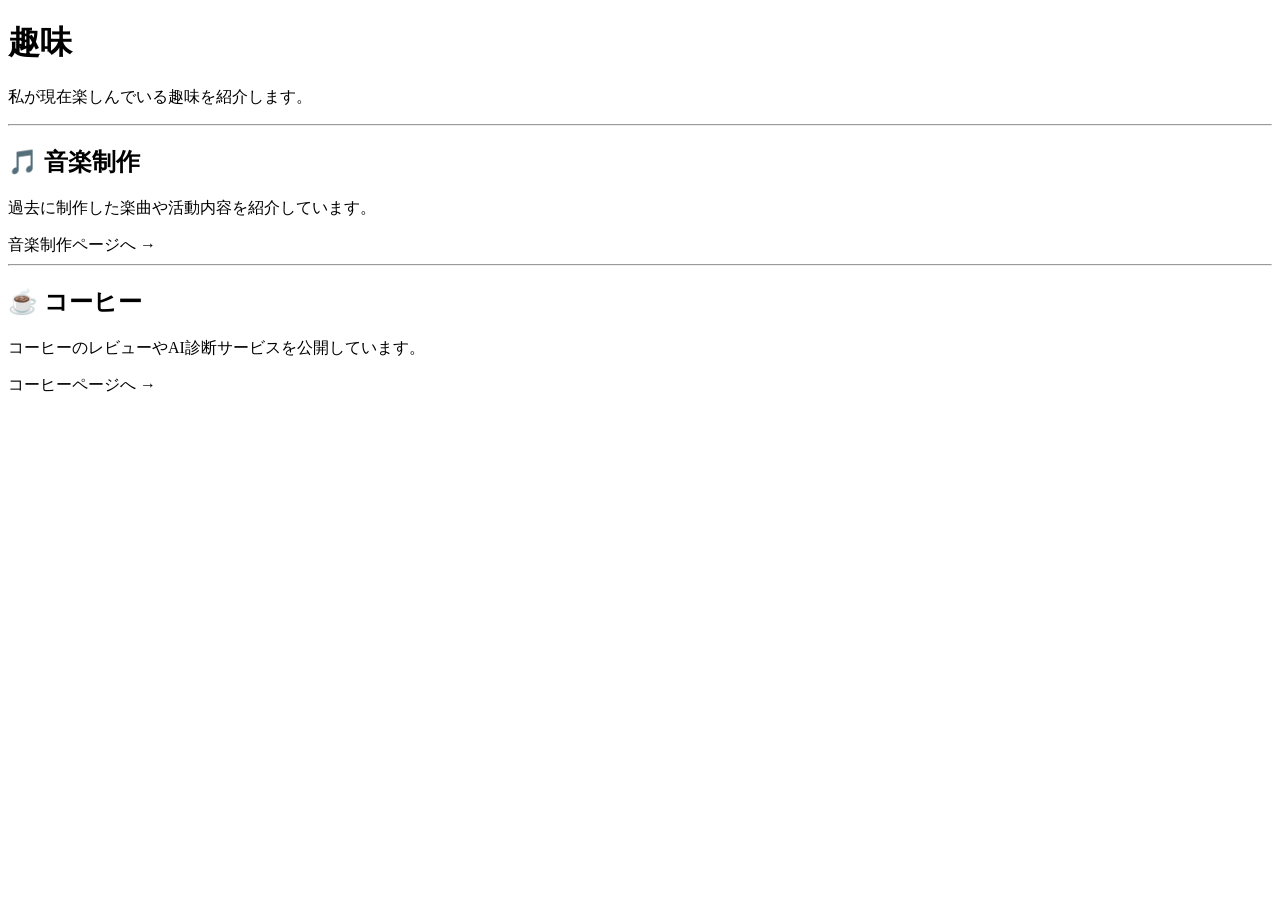
==== src/main/resources/templates/hobby/index.html @ b9a7da5b "Add: add hobby page" ====
<!DOCTYPE html>
<html xmlns:th="http://www.thymeleaf.org">

<head>
    <meta charset="UTF-8">
    <title>Hobby</title>
</head>

<body>

<h1>趣味</h1>

<p>
私が現在楽しんでいる趣味を紹介します。
</p>

<hr>

<h2>🎵 音楽制作</h2>

<p>
過去に制作した楽曲や活動内容を紹介しています。
</p>

<a th:href="@{/hobby/music}">
    音楽制作ページへ →
</a>

<hr>

<h2>☕ コーヒー</h2>

<p>
コーヒーのレビューやAI診断サービスを公開しています。
</p>

<a th:href="@{/hobby/coffee}">
    コーヒーページへ →
</a>

</body>

</html>
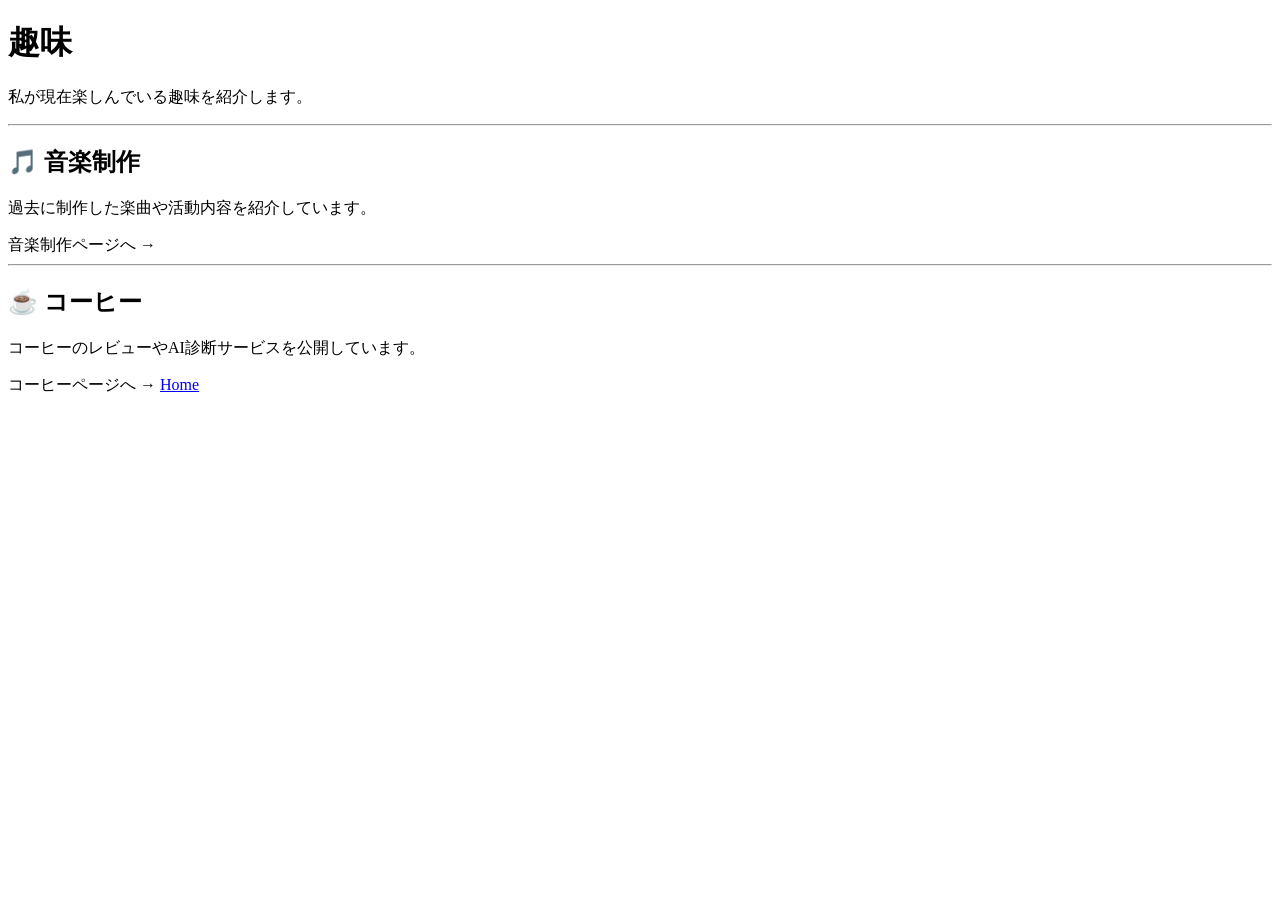
==== commit 26019149: "Fix: Refactor index html. Add link to Home." ====
--- a/src/main/resources/templates/hobby/index.html
+++ b/src/main/resources/templates/hobby/index.html
@@ -1,43 +1,41 @@
 <!DOCTYPE html>
 <html xmlns:th="http://www.thymeleaf.org">
+    <head>
+        <meta charset="UTF-8">
+        <title>Hobby</title>
+    </head>
 
-<head>
-    <meta charset="UTF-8">
-    <title>Hobby</title>
-</head>
+    <body>
+        <h1>趣味</h1>
+        <p>
+            私が現在楽しんでいる趣味を紹介します。
+        </p>
 
-<body>
+        <hr>
+        <h2>🎵 音楽制作</h2>
 
-<h1>趣味</h1>
+        <p>
+            過去に制作した楽曲や活動内容を紹介しています。
+        </p>
 
-<p>
-私が現在楽しんでいる趣味を紹介します。
-</p>
+        <a th:href="@{/hobby/music}">
+            音楽制作ページへ →
+        </a>
 
-<hr>
+        <hr>
 
-<h2>🎵 音楽制作</h2>
+        <h2>☕ コーヒー</h2>
 
-<p>
-過去に制作した楽曲や活動内容を紹介しています。
-</p>
+        <p>
+            コーヒーのレビューやAI診断サービスを公開しています。
+        </p>
 
-<a th:href="@{/hobby/music}">
-    音楽制作ページへ →
-</a>
+        <a th:href="@{/hobby/coffee}">
+            コーヒーページへ →
+        </a>
 
-<hr>
-
-<h2>☕ コーヒー</h2>
-
-<p>
-コーヒーのレビューやAI診断サービスを公開しています。
-</p>
-
-<a th:href="@{/hobby/coffee}">
-    コーヒーページへ →
-</a>
-
-</body>
-
+        <a href="/">
+            Home
+        </a>
+    </body>
 </html>
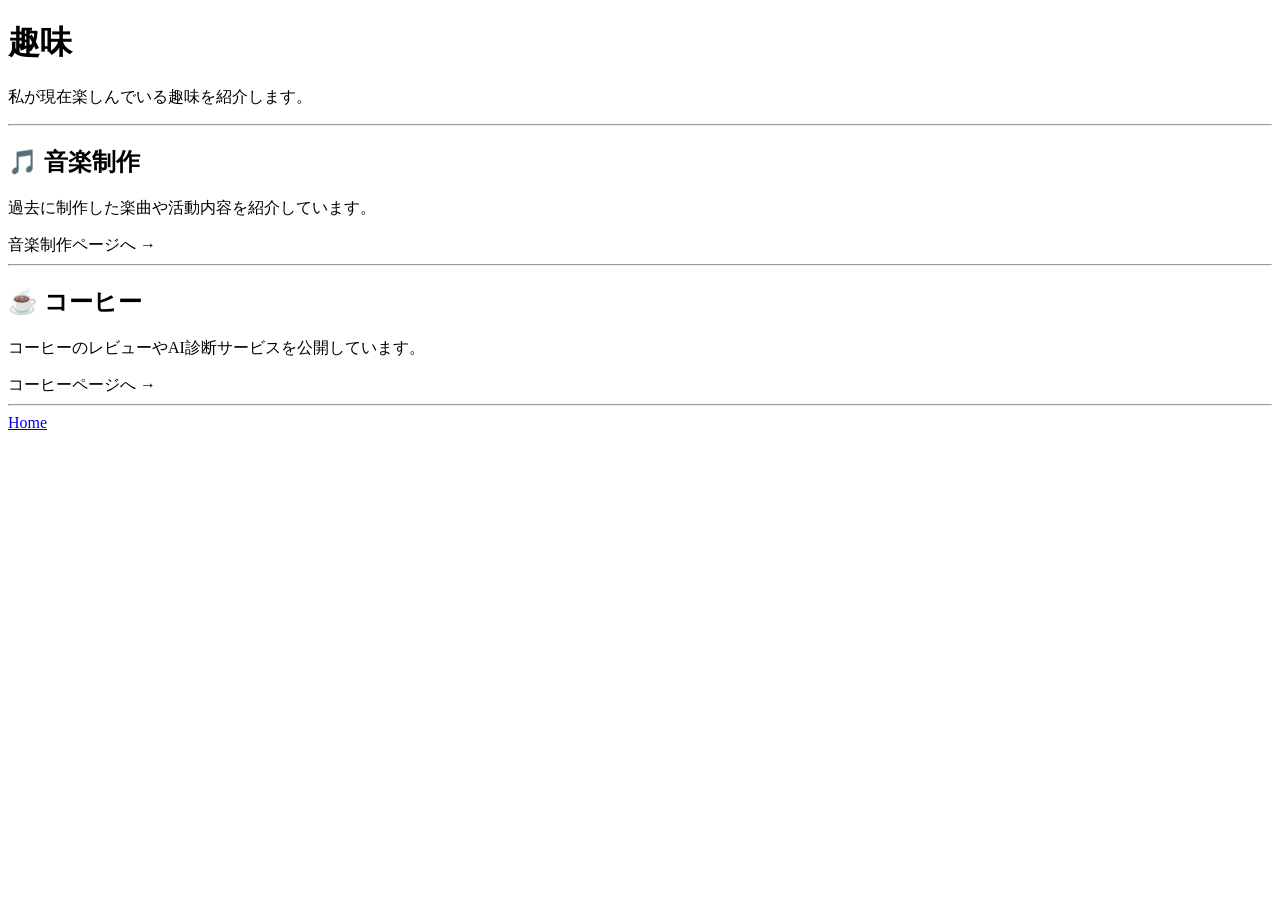
==== commit 66a7efb3: "Fix: add hr" ====
--- a/src/main/resources/templates/hobby/index.html
+++ b/src/main/resources/templates/hobby/index.html
@@ -13,27 +13,23 @@
 
         <hr>
         <h2>🎵 音楽制作</h2>
-
         <p>
             過去に制作した楽曲や活動内容を紹介しています。
         </p>
-
         <a th:href="@{/hobby/music}">
             音楽制作ページへ →
         </a>
 
         <hr>
-
         <h2>☕ コーヒー</h2>
-
         <p>
             コーヒーのレビューやAI診断サービスを公開しています。
         </p>
-
         <a th:href="@{/hobby/coffee}">
             コーヒーページへ →
         </a>
-
+        
+        <hr>
         <a href="/">
             Home
         </a>
